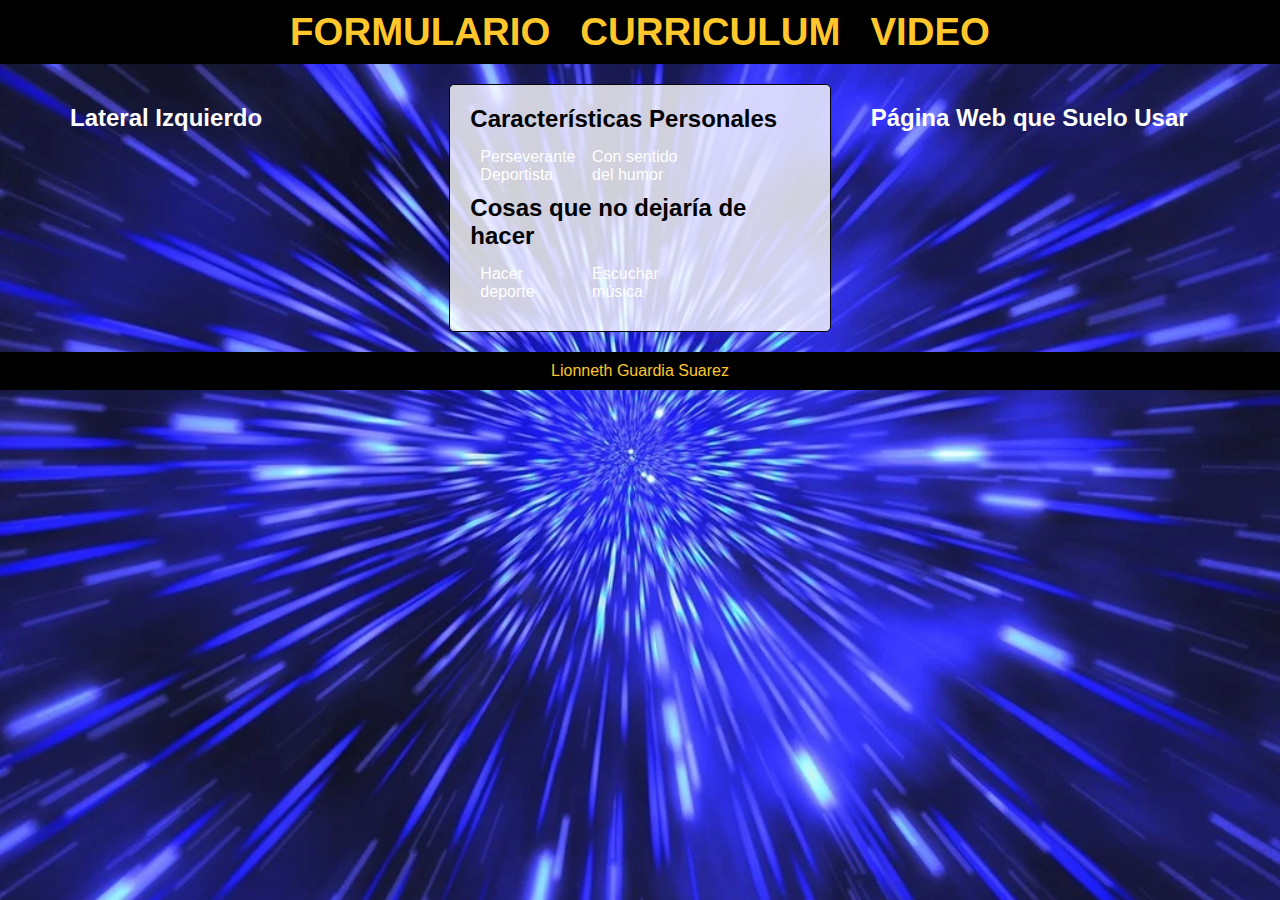
==== index.html @ 95818f76 "index" ====
<!DOCTYPE html>
<html lang="en">
<head>
    <meta charset="UTF-8">
    <meta name="viewport" content="width=device-width, initial-scale=1.0">
    <title>prueba</title>
    <link rel="stylesheet" href="estilos/proyecto.css">
</head>
<body>
    <header>
        <nav>
            <h1><a href="formulario.html">Formulario</a></h1>
            <h1><a href="curriculum.html">Curriculum</a></h1>
            <h1><a href="video.html">Video</a></h1>
        </nav>
    </header>
    <div class="container">
        <aside class="sidebar-left">
            <h2>Lateral Izquierdo</h2>
        </aside>
        <main>

            <h2>Características Personales</h2>
            <div class="columnas">
            <ul>
                <li>Perseverante</li>
                <li>Deportista</li>
                <li>Con sentido del humor</li>
            </ul>
            </div>

            <h2>Cosas que no dejaría de hacer</h2>
            <div class="columnas1">
            <ul>
                <li>Hacer deporte</li>
                <li>Escuchar música</li>
            </ul>
            </div>
        </main>
        <aside class="sidebar-right">
            <h2>Página Web que Suelo Usar</h2>
            <ul>
                <li></li>
            </ul>
        </aside>
    </div>
    <footer>
        <p>Lionneth Guardia Suarez </p>
    </footer>
</body>
</html>
---- estilos/proyecto.css ----
* {
    margin: 0;
    padding: 0;
    box-sizing: border-box;
}

body {
    font-family: 'Roboto', sans-serif;
    background: #000 url("/img/space.webp") no-repeat center center fixed;
    background-size: cover;
    color: #fff;
    margin: 0;
}

header {
    background-color: #000;
    padding: 10px;
    text-align: center;
}

nav {
    display: flex;
    justify-content: center;
    align-items: center;
}

nav a {
    color: #ffc72b;
    text-decoration: none;
    margin: 0 15px;
    font-size: 1.2em;
    text-transform: uppercase;
}

.container {
    display: flex;
    flex-wrap: wrap;
    justify-content: space-around;
    max-width: 1200px;
    margin: 20px auto;
}

.sidebar-left,
.sidebar-right,
main {
    flex: 1;
    padding: 20px;
    box-sizing: border-box;
    margin: 0 10px;
}

.sidebar-left,
.sidebar-right {
    background-image: url("/img/space.webp") center center fixed;
}

main {
    background-color: rgba(255, 255, 255, 0.8);
    border: 1px solid #000;
    border-radius: 5px;
}

main h2 {
    color: #000;
    margin-bottom: 15px;
}

main ul,
.sidebar-right ul {
    list-style-type: none;
    padding: 0;
}

.main li,
.sidebar-right li {
    margin-bottom: 10px;
}
div.columnas{
    columns: 3;
    column-gap: 10xp;
    margin: 10px;
    box-sizing: border-box;
}
div.columnas1{
    columns: 3;
    column-gap: 10xp;
    margin: 10px;
    box-sizing: border-box;
}


footer {
    background-color: #000;
    color: #ffc72b;
    text-align: center;
    padding: 10px;
    width: 100%;
    margin-top: 20px;
    display: flex;
    justify-content: center;
}
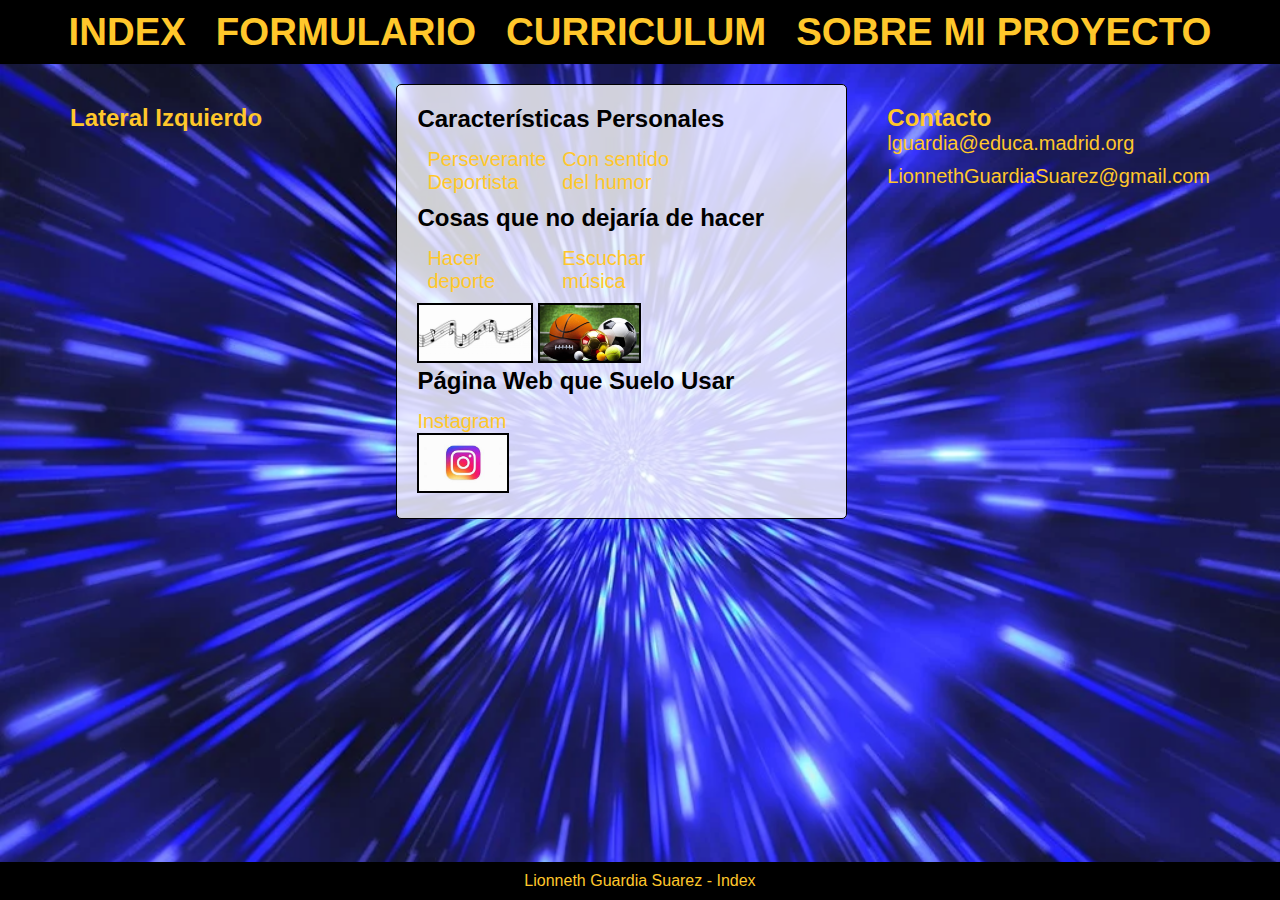
==== commit aae9cbf5: "cambios" ====
--- a/index.html
+++ b/index.html
@@ -9,9 +9,10 @@
 <body>
     <header>
         <nav>
+            <h1><a href="index.html">Index</a></h1>
             <h1><a href="formulario.html">Formulario</a></h1>
             <h1><a href="curriculum.html">Curriculum</a></h1>
-            <h1><a href="video.html">Video</a></h1>
+            <h1><a href="video.html">Sobre mi proyecto</a></h1>
         </nav>
     </header>
     <div class="container">
@@ -36,16 +37,29 @@
                 <li>Escuchar música</li>
             </ul>
             </div>
+         <div>
+            <img class="fotos" src="img/music.jpg" alt="Musica" title="Musica">
+            <img class="fotos" src="img/deporte.jpg" alt="Deporte" title="Deporte">
+        </div>
+        <div class="web">
+        <h2>Página Web que Suelo Usar</h2>
+        <ul>
+            <li>Instagram</li>
+            <a href="https://www.instagram.com/" target="_blank">
+            <img class="fotos" src="img/insta.jpg" alt="instagram" title="instagram"></a>
+        </ul>
+        </div>
         </main>
         <aside class="sidebar-right">
-            <h2>Página Web que Suelo Usar</h2>
-            <ul>
-                <li></li>
-            </ul>
+            <h2>Contacto</h2>
+        <ul>
+          <li>lguardia@educa.madrid.org</li>
+          <li>LionnethGuardiaSuarez@gmail.com</li>
+        </ul>
         </aside>
     </div>
     <footer>
-        <p>Lionneth Guardia Suarez </p>
+        <p>Lionneth Guardia Suarez - Index </p>
     </footer>
 </body>
 </html>
--- a/estilos/proyecto.css
+++ b/estilos/proyecto.css
@@ -52,6 +52,7 @@
 .sidebar-left,
 .sidebar-right {
     background-image: url("/img/space.webp") center center fixed;
+    color: #ffc72b;
 }
 
 main {
@@ -69,6 +70,9 @@
 .sidebar-right ul {
     list-style-type: none;
     padding: 0;
+    color: #ffc72b;
+    font-size: 20px;
+    
 }
 
 .main li,
@@ -89,15 +93,21 @@
 }
 
 
+.fotos{
+    width: 60xp;
+    height: 60px;
+    margin-top: 0px;
+    margin-left: 0px;
+    border: 2px black solid
+}
 footer {
     background-color: #000;
     color: #ffc72b;
     text-align: center;
     padding: 10px;
+    position: fixed;
+    bottom: 0;
     width: 100%;
-    margin-top: 20px;
-    display: flex;
-    justify-content: center;
 }
 
 
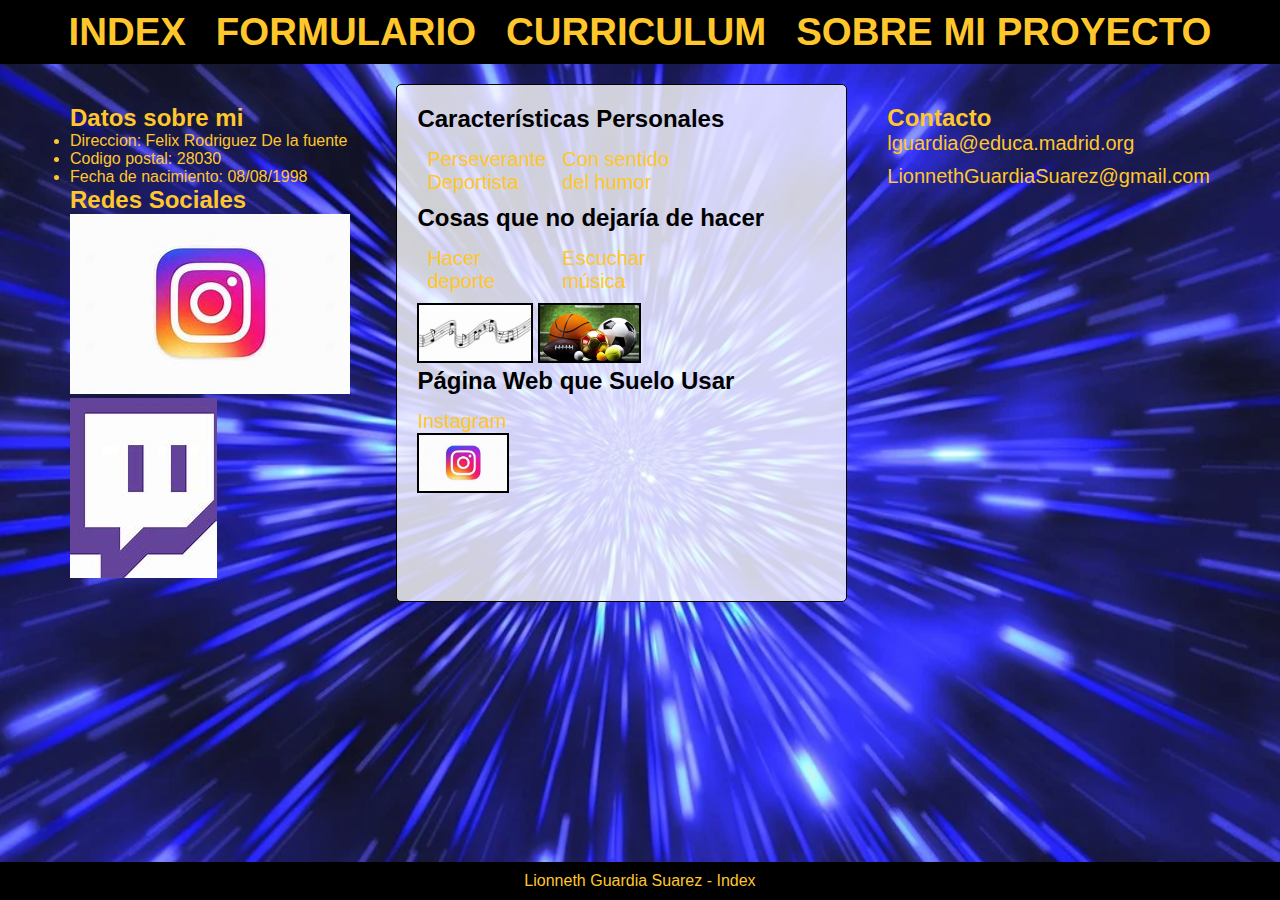
==== commit 065f3c61: "Avance" ====
--- a/index.html
+++ b/index.html
@@ -17,7 +17,15 @@
     </header>
     <div class="container">
         <aside class="sidebar-left">
-            <h2>Lateral Izquierdo</h2>
+            <h2>Datos sobre mi</h2>
+            <ul>
+              <li>Direccion: Felix Rodriguez De la fuente</li>
+              <li>Codigo postal: 28030</li>
+              <li>Fecha de nacimiento: 08/08/1998</li>
+            </ul>
+            <h2>Redes Sociales</h2>
+            <img src="img/insta.jpg" alt="insta">
+            <img src="img/tw.jpg" alt="Tw">
         </aside>
         <main>
 
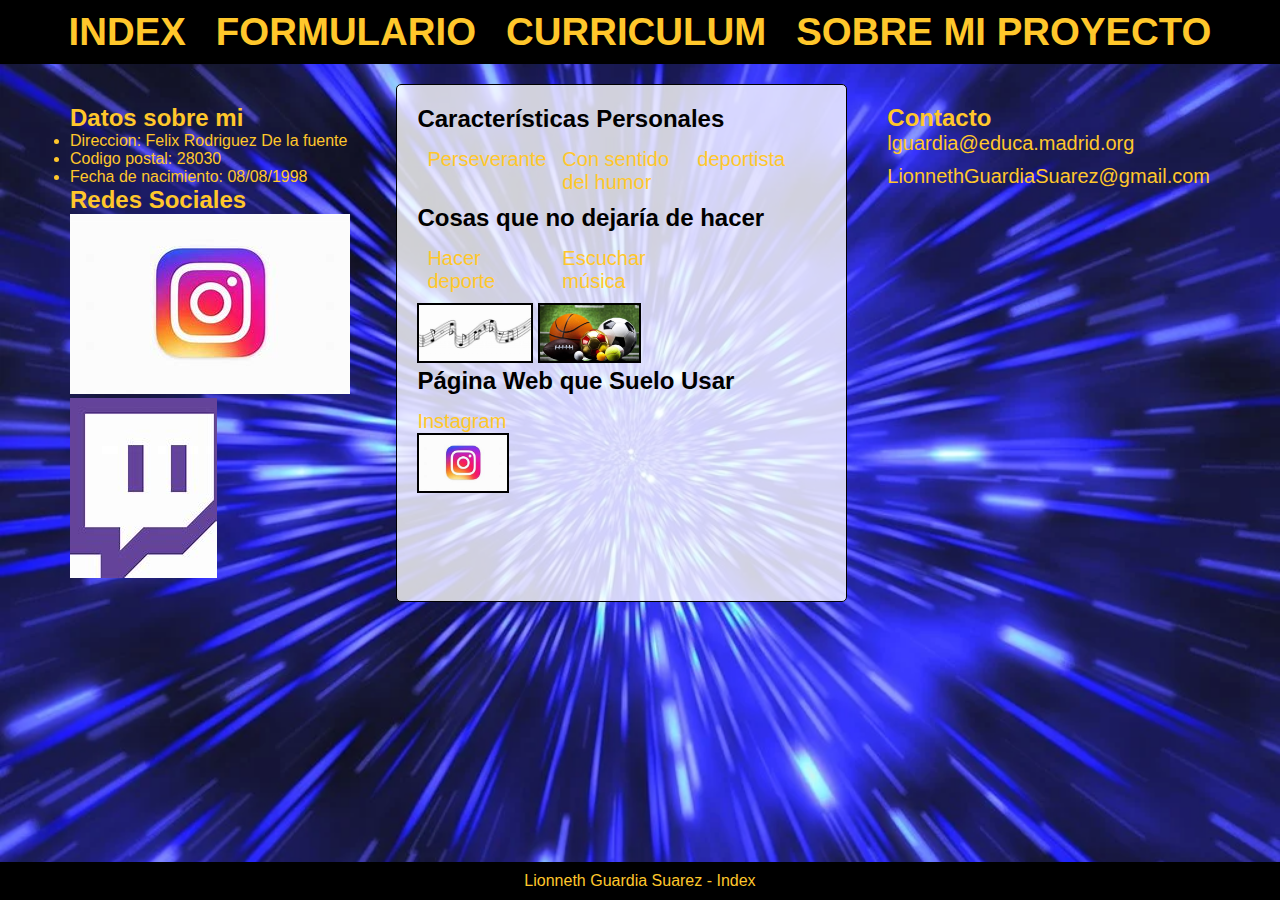
==== commit 109f67b2: "m" ====
--- a/index.html
+++ b/index.html
@@ -31,11 +31,9 @@
 
             <h2>Características Personales</h2>
             <div class="columnas">
-            <ul>
-                <li>Perseverante</li>
-                <li>Deportista</li>
-                <li>Con sentido del humor</li>
-            </ul>
+                <p>Perseverante</p>
+                <p>Con sentido del humor</p>
+                <p>deportista</p>
             </div>
 
             <h2>Cosas que no dejaría de hacer</h2>
--- a/estilos/proyecto.css
+++ b/estilos/proyecto.css
@@ -84,6 +84,7 @@
     column-gap: 10xp;
     margin: 10px;
     box-sizing: border-box;
+    
 }
 div.columnas1{
     columns: 3;
@@ -91,7 +92,12 @@
     margin: 10px;
     box-sizing: border-box;
 }
-
+.container p{
+    list-style-type: none;
+    padding: 0;
+    color: #ffc72b;
+    font-size: 20px;
+}
 
 .fotos{
     width: 60xp;
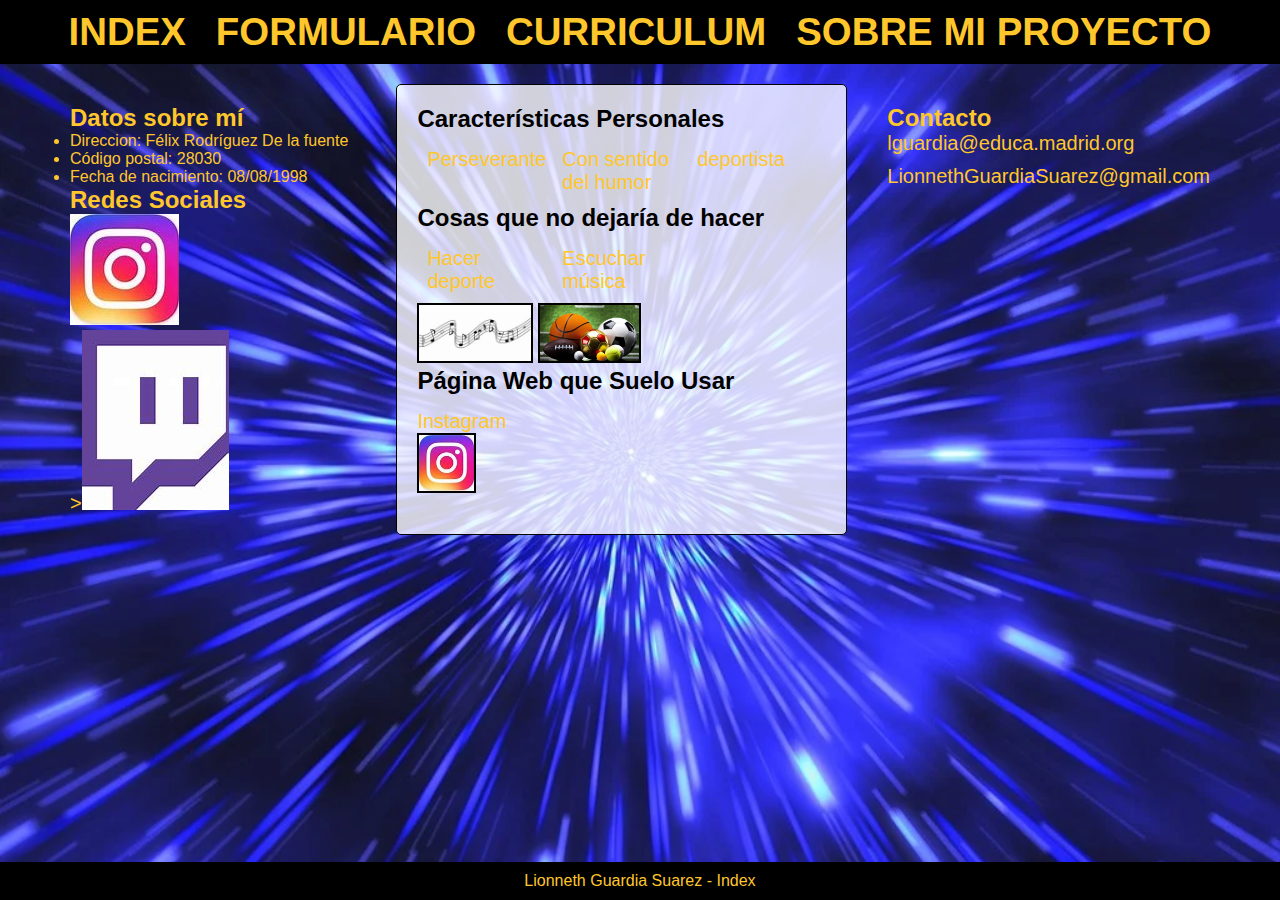
==== commit c0f16846: "cambios" ====
--- a/index.html
+++ b/index.html
@@ -3,7 +3,7 @@
 <head>
     <meta charset="UTF-8">
     <meta name="viewport" content="width=device-width, initial-scale=1.0">
-    <title>prueba</title>
+    <title>Index</title>
     <link rel="stylesheet" href="estilos/proyecto.css">
 </head>
 <body>
@@ -12,20 +12,20 @@
             <h1><a href="index.html">Index</a></h1>
             <h1><a href="formulario.html">Formulario</a></h1>
             <h1><a href="curriculum.html">Curriculum</a></h1>
-            <h1><a href="video.html">Sobre mi proyecto</a></h1>
+            <h1><a href="Sobremiproyecto.html">Sobre mi proyecto</a></h1>
         </nav>
     </header>
     <div class="container">
         <aside class="sidebar-left">
-            <h2>Datos sobre mi</h2>
+            <h2>Datos sobre mí</h2>
             <ul>
-              <li>Direccion: Felix Rodriguez De la fuente</li>
-              <li>Codigo postal: 28030</li>
+              <li>Direccion: Félix Rodríguez De la fuente</li>
+              <li>Código postal: 28030</li>
               <li>Fecha de nacimiento: 08/08/1998</li>
             </ul>
             <h2>Redes Sociales</h2>
-            <img src="img/insta.jpg" alt="insta">
-            <img src="img/tw.jpg" alt="Tw">
+            <p><img src="img/insta.jpg" alt="insta"></p>
+            <p>><img src="img/tw.jpg" alt="Tw"></p>
         </aside>
         <main>
 
--- a/estilos/proyecto.css
+++ b/estilos/proyecto.css
@@ -79,6 +79,8 @@
 .sidebar-right li {
     margin-bottom: 10px;
 }
+
+
 div.columnas{
     columns: 3;
     column-gap: 10xp;
@@ -92,12 +94,18 @@
     margin: 10px;
     box-sizing: border-box;
 }
+.notas{
+    color: #000;
+    font-family:Arial, Helvetica, sans-serif;
+    font-size: small;
+}
 .container p{
     list-style-type: none;
     padding: 0;
     color: #ffc72b;
     font-size: 20px;
 }
+
 
 .fotos{
     width: 60xp;
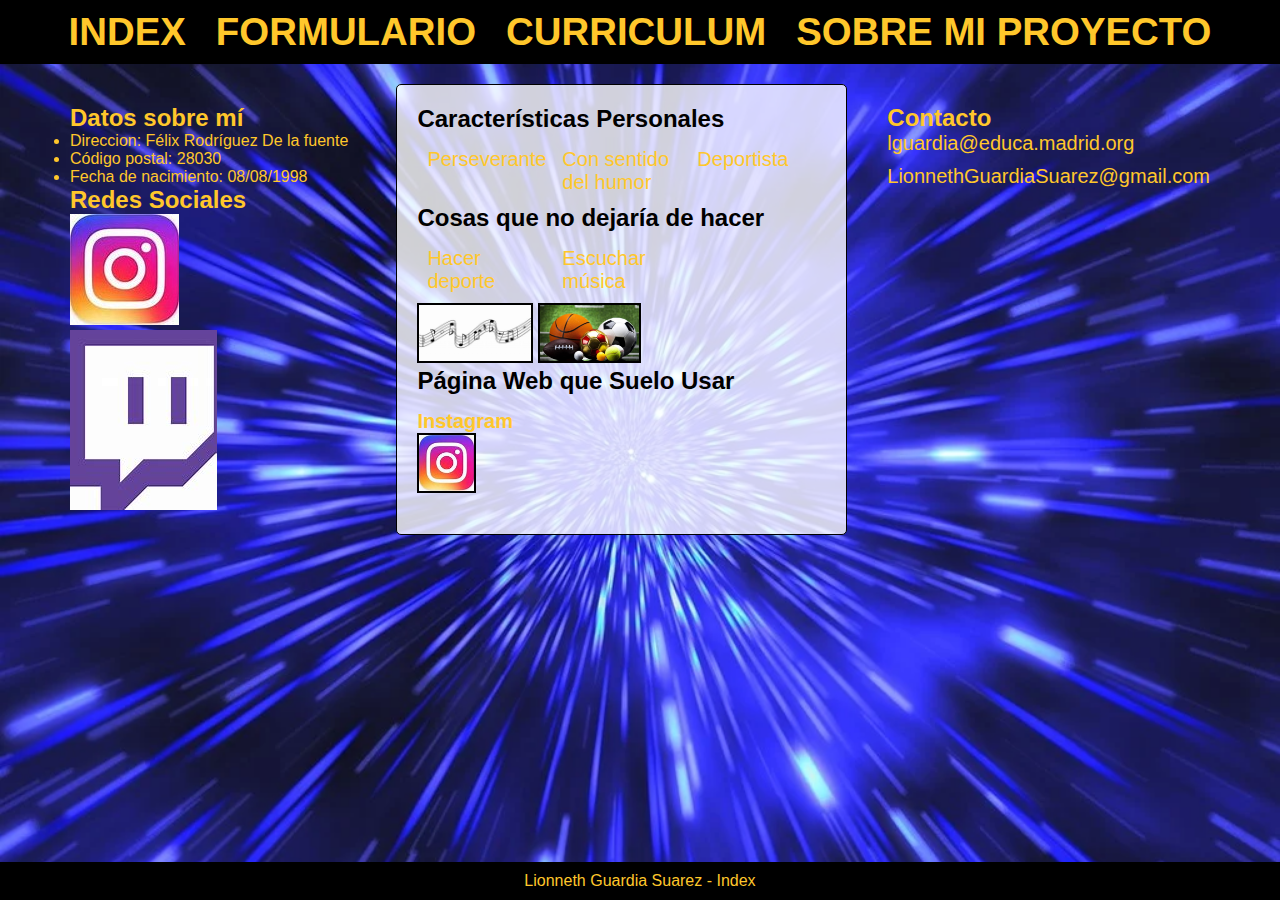
==== commit f7e4b5d4: "cambioos" ====
--- a/index.html
+++ b/index.html
@@ -4,7 +4,7 @@
     <meta charset="UTF-8">
     <meta name="viewport" content="width=device-width, initial-scale=1.0">
     <title>Index</title>
-    <link rel="stylesheet" href="estilos/proyecto.css">
+    <link rel="stylesheet" href="estilos/index.css">
 </head>
 <body>
     <header>
@@ -25,15 +25,17 @@
             </ul>
             <h2>Redes Sociales</h2>
             <p><img src="img/insta.jpg" alt="insta"></p>
-            <p>><img src="img/tw.jpg" alt="Tw"></p>
+            <p><img src="img/tw.jpg" alt="Tw"></p>
         </aside>
         <main>
 
             <h2>Características Personales</h2>
             <div class="columnas">
-                <p>Perseverante</p>
-                <p>Con sentido del humor</p>
-                <p>deportista</p>
+             <ul>
+                <li>Perseverante</li>
+                <li>Con sentido del humor</li>
+                <li>Deportista</li>
+             </ul>
             </div>
 
             <h2>Cosas que no dejaría de hacer</h2>
@@ -49,11 +51,9 @@
         </div>
         <div class="web">
         <h2>Página Web que Suelo Usar</h2>
-        <ul>
-            <li>Instagram</li>
+            <h3>Instagram</h3>
             <a href="https://www.instagram.com/" target="_blank">
             <img class="fotos" src="img/insta.jpg" alt="instagram" title="instagram"></a>
-        </ul>
         </div>
         </main>
         <aside class="sidebar-right">
--- a/estilos/index.css
+++ b/estilos/index.css
@@ -0,0 +1,117 @@
+* {
+  margin: 0;
+  padding: 0;
+  box-sizing: border-box;
+}
+
+body {
+  font-family: "Roboto", sans-serif;
+  background: #000 url("/img/space.webp") no-repeat center center fixed;
+  background-size: cover;
+  color: #fff;
+  margin: 0;
+}
+
+header {
+  background-color: #000;
+  padding: 10px;
+  text-align: center;
+}
+
+nav {
+  display: flex;
+  justify-content: center;
+  align-items: center;
+}
+
+nav a {
+  color: #ffc72b;
+  text-decoration: none;
+  margin: 0 15px;
+  font-size: 1.2em;
+  text-transform: uppercase;
+}
+
+.container {
+  display: flex;
+  flex-wrap: wrap;
+  justify-content: space-around;
+  max-width: 1200px;
+  margin: 20px auto;
+}
+
+.sidebar-left,
+.sidebar-right,
+main {
+  flex: 1;
+  padding: 20px;
+  box-sizing: border-box;
+  margin: 0 10px;
+  color: #ffc72b;
+}
+
+main {
+  background-color: rgba(255, 255, 255, 0.8);
+  border: 1px solid #000;
+  border-radius: 5px;
+}
+
+main h2 {
+  color: #000;
+  margin-bottom: 15px;
+}
+
+main ul,
+.sidebar-right ul {
+  list-style-type: none;
+  padding: 0;
+  color: #ffc72b;
+  font-size: 20px;
+}
+
+.main li,
+.sidebar-right li {
+  margin-bottom: 10px;
+}
+
+div.columnas {
+  columns: 3;
+  margin: 10px;
+  box-sizing: border-box;
+}
+div.columnas1 {
+  columns: 3;
+  margin: 10px;
+  box-sizing: border-box;
+}
+
+.container p {
+  list-style-type: none;
+  padding: 0;
+  color: #ffc72b;
+  font-size: 20px;
+  letter-spacing: normal;
+}
+.container h3 {
+  list-style-type: none;
+  padding: 0;
+  color: #ffc72b;
+  font-size: 20px;
+  letter-spacing: normal;
+}
+
+.fotos {
+  height: 60px;
+  margin-top: 0px;
+  margin-left: 0px;
+  border: 2px black solid;
+}
+footer {
+  background-color: #000;
+  color: #ffc72b;
+  text-align: center;
+  padding: 10px;
+  position: fixed;
+  bottom: 0;
+  width: 100%;
+}
